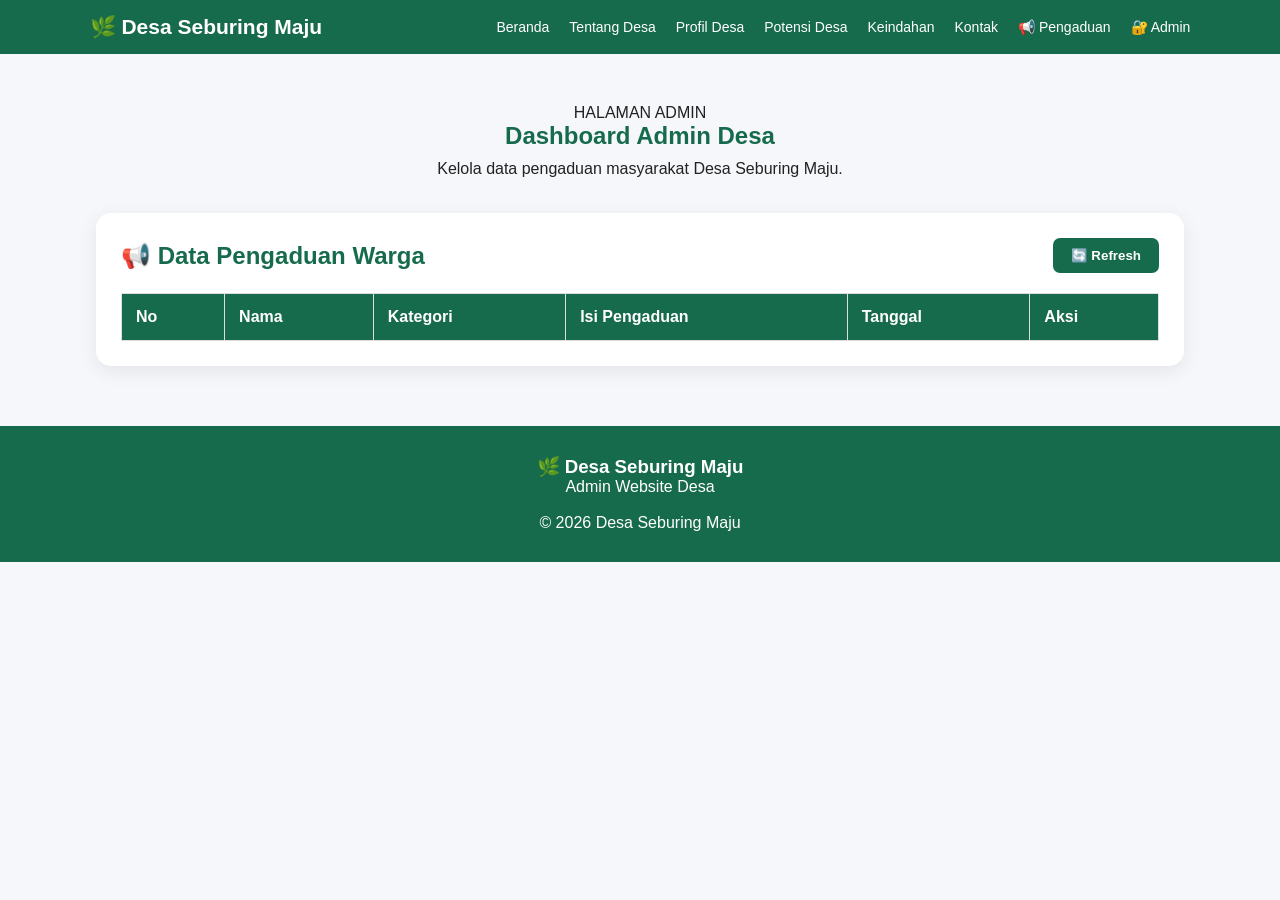
==== admin.html @ d3075429 "Add files via upload" ====
<!DOCTYPE html>
<html lang="id">

<head>
    <meta charset="UTF-8">
    <meta name="viewport" content="width=device-width, initial-scale=1.0">

    <title>Admin - Desa Seburing Maju</title>

    <link rel="stylesheet" href="style.css">

    <style>
        .admin-header {
            text-align: center;
            margin-bottom: 35px;
        }

        .admin-header h1 {
            color: #176b4d;
            margin-bottom: 10px;
        }

        .admin-box {
            background: white;
            padding: 25px;
            border-radius: 15px;
            box-shadow: 0 5px 20px rgba(0,0,0,0.08);
            overflow-x: auto;
        }

        .admin-title {
            display: flex;
            justify-content: space-between;
            align-items: center;
            margin-bottom: 20px;
        }

        .admin-title h2 {
            color: #176b4d;
        }

        .btn-refresh {
            background: #176b4d;
            color: white;
            padding: 10px 18px;
            border-radius: 7px;
            border: none;
            cursor: pointer;
        }

        .btn-delete {
            background: #d9534f;
            color: white;
            padding: 8px 12px;
            border: none;
            border-radius: 6px;
            cursor: pointer;
        }

        table {
            min-width: 850px;
        }
    </style>

</head>

<body>

    <!-- NAVBAR -->
    <nav>

        <div class="logo">
            🌿 Desa Seburing Maju
        </div>

        <ul>

            <li>
                <a href="index.html">Beranda</a>
            </li>

            <li>
                <a href="tentang.html">Tentang Desa</a>
            </li>

            <li>
                <a href="profil.html">Profil Desa</a>
            </li>

            <li>
                <a href="potensi.html">Potensi Desa</a>
            </li>

            <li>
                <a href="keindahan.html">Keindahan</a>
            </li>

            <li>
                <a href="kontak.html">Kontak</a>
            </li>

            <li>
                <a href="pengaduan.html">📢 Pengaduan</a>
            </li>

            <li>
                <a href="admin.html">🔐 Admin</a>
            </li>

        </ul>

    </nav>


    <!-- HALAMAN ADMIN -->
    <section class="container">

        <div class="admin-header">

            <p class="small-title">
                HALAMAN ADMIN
            </p>

            <h1>
                Dashboard Admin Desa
            </h1>

            <p>
                Kelola data pengaduan masyarakat
                Desa Seburing Maju.
            </p>

        </div>


        <div class="admin-box">

            <div class="admin-title">

                <h2>
                    📢 Data Pengaduan Warga
                </h2>

                <button
                    class="btn-refresh"
                    onclick="tampilkanPengaduan()">
                    🔄 Refresh
                </button>

            </div>


            <table>

                <thead>

                    <tr>
                        <th>No</th>
                        <th>Nama</th>
                        <th>Kategori</th>
                        <th>Isi Pengaduan</th>
                        <th>Tanggal</th>
                        <th>Aksi</th>
                    </tr>

                </thead>

                <tbody id="dataPengaduan">

                </tbody>

            </table>

        </div>

    </section>


    <!-- FOOTER -->
    <footer>

        <h3>
            🌿 Desa Seburing Maju
        </h3>

        <p>
            Admin Website Desa
        </p>

        <br>

        <p>
            © 2026 Desa Seburing Maju
        </p>

    </footer>


    <script src="script.js"></script>

    <script>
        tampilkanPengaduan();
    </script>

</body>

</html>
---- style.css ----
* {
    margin: 0;
    padding: 0;
    box-sizing: border-box;
    font-family: Arial, sans-serif;
}

body {
    background: #f5f7fa;
    color: #222;
}

nav {
    background: #176b4d;
    color: white;
    padding: 15px 7%;
    display: flex;
    justify-content: space-between;
    align-items: center;
    position: sticky;
    top: 0;
    z-index: 100;
}

.logo {
    font-size: 21px;
    font-weight: bold;
}

nav ul {
    display: flex;
    list-style: none;
    gap: 20px;
}

nav ul li a {
    color: white;
    text-decoration: none;
    font-size: 14px;
}

nav ul li a:hover {
    color: #b8f2d4;
}

.hero {
    min-height: 420px;
    background: linear-gradient(135deg, #176b4d, #35a978);
    color: white;
    display: flex;
    flex-direction: column;
    justify-content: center;
    padding: 50px 8%;
}

.hero h1 {
    font-size: 48px;
    margin: 15px 0;
}

.hero p {
    font-size: 18px;
    max-width: 650px;
    line-height: 1.7;
}

.btn {
    display: inline-block;
    width: fit-content;
    margin-top: 25px;
    padding: 13px 25px;
    background: white;
    color: #176b4d;
    text-decoration: none;
    border-radius: 8px;
    font-weight: bold;
}

.container {
    width: 85%;
    max-width: 1100px;
    margin: 50px auto;
}

.title {
    text-align: center;
    margin-bottom: 35px;
}

.title h2 {
    color: #176b4d;
    font-size: 32px;
    margin-bottom: 10px;
}

.cards {
    display: grid;
    grid-template-columns: repeat(3, 1fr);
    gap: 25px;
}

.card {
    background: white;
    padding: 25px;
    border-radius: 14px;
    box-shadow: 0 5px 20px rgba(0,0,0,.08);
}

.card h3 {
    color: #176b4d;
    margin-bottom: 12px;
}

.card p {
    line-height: 1.7;
    color: #555;
}

.form-box {
    background: white;
    padding: 30px;
    max-width: 700px;
    margin: auto;
    border-radius: 15px;
    box-shadow: 0 5px 20px rgba(0,0,0,.08);
}

input, textarea, select {
    width: 100%;
    padding: 13px;
    margin: 8px 0 18px;
    border: 1px solid #ddd;
    border-radius: 8px;
    outline: none;
}

textarea {
    height: 130px;
    resize: vertical;
}

button {
    border: none;
    padding: 13px 25px;
    background: #176b4d;
    color: white;
    border-radius: 8px;
    cursor: pointer;
    font-weight: bold;
}

button:hover {
    background: #0e513a;
}

table {
    width: 100%;
    border-collapse: collapse;
    background: white;
}

th, td {
    padding: 14px;
    border: 1px solid #ddd;
    text-align: left;
}

th {
    background: #176b4d;
    color: white;
}

.delete {
    background: #d9534f;
}

footer {
    margin-top: 60px;
    padding: 30px;
    background: #176b4d;
    color: white;
    text-align: center;
}

@media(max-width: 800px) {
    nav {
        flex-direction: column;
        gap: 15px;
    }

    nav ul {
        flex-wrap: wrap;
        justify-content: center;
    }

    .hero h1 {
        font-size: 35px;
    }

    .cards {
        grid-template-columns: 1fr;
    }
}
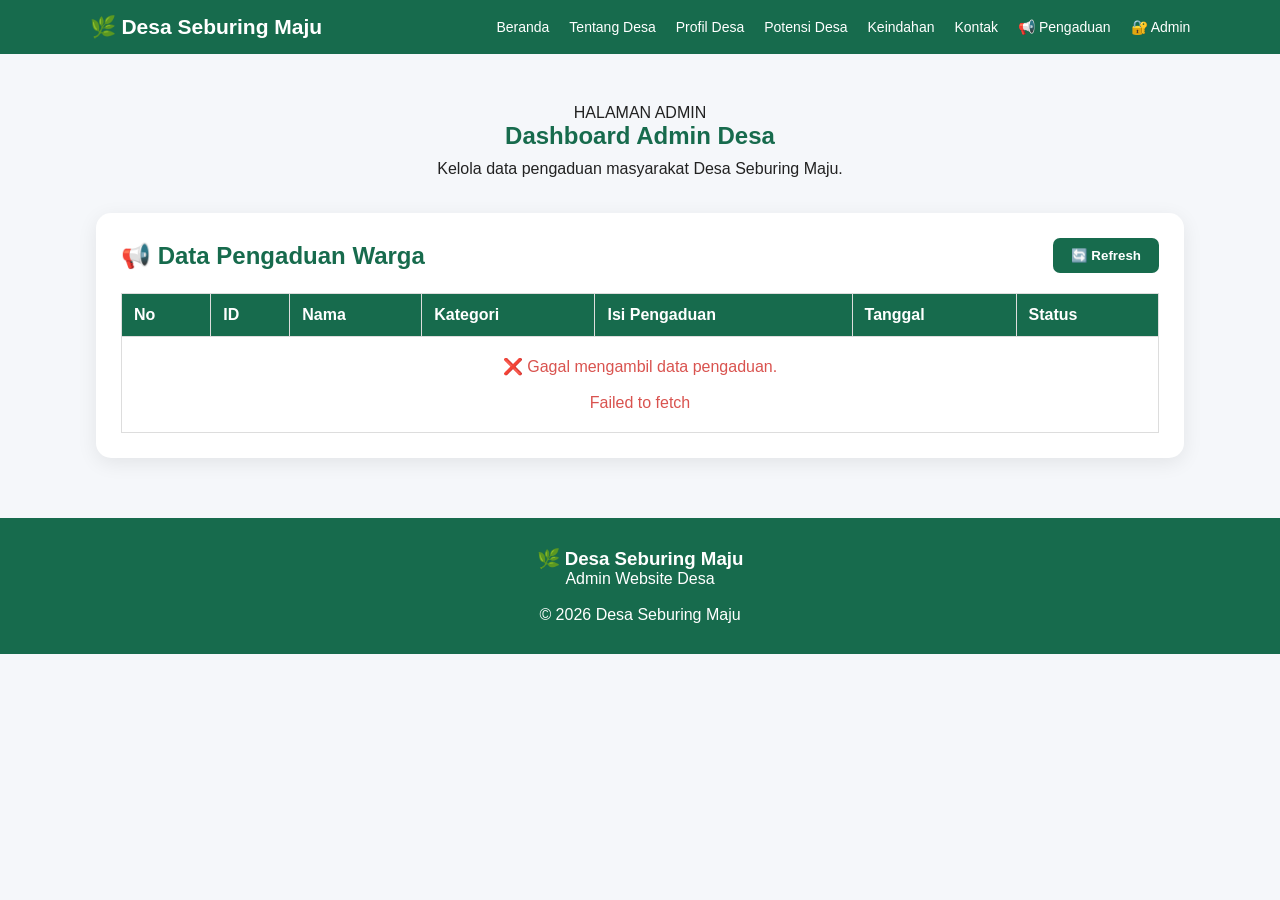
==== commit 9c9d33d8: "Update admin.html" ====
--- a/admin.html
+++ b/admin.html
@@ -1,15 +1,23 @@
+
 <!DOCTYPE html>
 <html lang="id">
 
 <head>
+
     <meta charset="UTF-8">
-    <meta name="viewport" content="width=device-width, initial-scale=1.0">
+
+    <meta
+        name="viewport"
+        content="width=device-width, initial-scale=1.0"
+    >
 
     <title>Admin - Desa Seburing Maju</title>
 
     <link rel="stylesheet" href="style.css">
 
+
     <style>
+
         .admin-header {
             text-align: center;
             margin-bottom: 35px;
@@ -48,6 +56,10 @@
             cursor: pointer;
         }
 
+        .btn-refresh:hover {
+            opacity: 0.85;
+        }
+
         .btn-delete {
             background: #d9534f;
             color: white;
@@ -57,151 +69,458 @@
             cursor: pointer;
         }
 
+        .btn-delete:hover {
+            background: #c9302c;
+        }
+
         table {
+            width: 100%;
             min-width: 850px;
-        }
+            border-collapse: collapse;
+        }
+
+        table th,
+        table td {
+            padding: 12px;
+            border-bottom: 1px solid #ddd;
+            text-align: left;
+        }
+
+        table th {
+            background: #176b4d;
+            color: white;
+        }
+
+        table tr:hover {
+            background: #f5f5f5;
+        }
+
+        .status {
+            padding: 5px 10px;
+            border-radius: 20px;
+            font-size: 13px;
+            background: #fff3cd;
+            color: #856404;
+        }
+
+        .loading {
+            text-align: center;
+            padding: 25px;
+            color: #176b4d;
+        }
+
+        .error {
+            text-align: center;
+            padding: 20px;
+            color: #d9534f;
+        }
+
     </style>
 
 </head>
 
+
 <body>
 
-    <!-- NAVBAR -->
-    <nav>
-
-        <div class="logo">
-            🌿 Desa Seburing Maju
+
+<!-- =========================
+     NAVBAR
+========================= -->
+
+<nav>
+
+    <div class="logo">
+        🌿 Desa Seburing Maju
+    </div>
+
+
+    <ul>
+
+        <li>
+            <a href="index.html">
+                Beranda
+            </a>
+        </li>
+
+        <li>
+            <a href="tentang.html">
+                Tentang Desa
+            </a>
+        </li>
+
+        <li>
+            <a href="profil.html">
+                Profil Desa
+            </a>
+        </li>
+
+        <li>
+            <a href="potensi.html">
+                Potensi Desa
+            </a>
+        </li>
+
+        <li>
+            <a href="keindahan.html">
+                Keindahan
+            </a>
+        </li>
+
+        <li>
+            <a href="kontak.html">
+                Kontak
+            </a>
+        </li>
+
+        <li>
+            <a href="pengaduan.html">
+                📢 Pengaduan
+            </a>
+        </li>
+
+        <li>
+            <a href="admin.html" class="active">
+                🔐 Admin
+            </a>
+        </li>
+
+    </ul>
+
+</nav>
+
+
+
+<!-- =========================
+     HALAMAN ADMIN
+========================= -->
+
+<section class="container">
+
+
+    <div class="admin-header">
+
+        <p class="small-title">
+            HALAMAN ADMIN
+        </p>
+
+
+        <h1>
+            Dashboard Admin Desa
+        </h1>
+
+
+        <p>
+            Kelola data pengaduan masyarakat
+            Desa Seburing Maju.
+        </p>
+
+    </div>
+
+
+
+    <div class="admin-box">
+
+
+        <div class="admin-title">
+
+            <h2>
+                📢 Data Pengaduan Warga
+            </h2>
+
+
+            <button
+                class="btn-refresh"
+                onclick="tampilkanPengaduan()"
+            >
+                🔄 Refresh
+            </button>
+
         </div>
 
-        <ul>
-
-            <li>
-                <a href="index.html">Beranda</a>
-            </li>
-
-            <li>
-                <a href="tentang.html">Tentang Desa</a>
-            </li>
-
-            <li>
-                <a href="profil.html">Profil Desa</a>
-            </li>
-
-            <li>
-                <a href="potensi.html">Potensi Desa</a>
-            </li>
-
-            <li>
-                <a href="keindahan.html">Keindahan</a>
-            </li>
-
-            <li>
-                <a href="kontak.html">Kontak</a>
-            </li>
-
-            <li>
-                <a href="pengaduan.html">📢 Pengaduan</a>
-            </li>
-
-            <li>
-                <a href="admin.html">🔐 Admin</a>
-            </li>
-
-        </ul>
-
-    </nav>
-
-
-    <!-- HALAMAN ADMIN -->
-    <section class="container">
-
-        <div class="admin-header">
-
-            <p class="small-title">
-                HALAMAN ADMIN
-            </p>
-
-            <h1>
-                Dashboard Admin Desa
-            </h1>
-
-            <p>
-                Kelola data pengaduan masyarakat
-                Desa Seburing Maju.
-            </p>
-
-        </div>
-
-
-        <div class="admin-box">
-
-            <div class="admin-title">
-
-                <h2>
-                    📢 Data Pengaduan Warga
-                </h2>
-
-                <button
-                    class="btn-refresh"
-                    onclick="tampilkanPengaduan()">
-                    🔄 Refresh
-                </button>
-
-            </div>
-
-
-            <table>
-
-                <thead>
-
-                    <tr>
-                        <th>No</th>
-                        <th>Nama</th>
-                        <th>Kategori</th>
-                        <th>Isi Pengaduan</th>
-                        <th>Tanggal</th>
-                        <th>Aksi</th>
-                    </tr>
-
-                </thead>
-
-                <tbody id="dataPengaduan">
-
-                </tbody>
-
-            </table>
-
-        </div>
-
-    </section>
-
-
-    <!-- FOOTER -->
-    <footer>
-
-        <h3>
-            🌿 Desa Seburing Maju
-        </h3>
-
-        <p>
-            Admin Website Desa
-        </p>
-
-        <br>
-
-        <p>
-            © 2026 Desa Seburing Maju
-        </p>
-
-    </footer>
-
-
-    <script src="script.js"></script>
-
-    <script>
-        tampilkanPengaduan();
-    </script>
+
+
+        <table>
+
+            <thead>
+
+                <tr>
+
+                    <th>No</th>
+
+                    <th>ID</th>
+
+                    <th>Nama</th>
+
+                    <th>Kategori</th>
+
+                    <th>Isi Pengaduan</th>
+
+                    <th>Tanggal</th>
+
+                    <th>Status</th>
+
+                </tr>
+
+            </thead>
+
+
+            <tbody id="dataPengaduan">
+
+                <tr>
+
+                    <td
+                        colspan="7"
+                        class="loading"
+                    >
+                        Memuat data pengaduan...
+                    </td>
+
+                </tr>
+
+            </tbody>
+
+        </table>
+
+
+    </div>
+
+
+</section>
+
+
+
+<!-- =========================
+     FOOTER
+========================= -->
+
+<footer>
+
+    <h3>
+        🌿 Desa Seburing Maju
+    </h3>
+
+
+    <p>
+        Admin Website Desa
+    </p>
+
+
+    <br>
+
+
+    <p>
+        © 2026 Desa Seburing Maju
+    </p>
+
+</footer>
+
+
+
+<script>
+
+// ==================================================
+// API URL GOOGLE APPS SCRIPT
+// ==================================================
+
+const API_URL =
+"https://script.google.com/macros/s/AKfycbywegBy98GOQxDyWtociUqRnRGBqcs5AnKL5wyGyXudi-I-0DWAY5TgDvrw84DfBRQWew/exec";
+
+
+// ==================================================
+// MENAMPILKAN DATA PENGADUAN
+// ==================================================
+
+async function tampilkanPengaduan() {
+
+    const tbody =
+        document.getElementById("dataPengaduan");
+
+
+    tbody.innerHTML = `
+        <tr>
+            <td colspan="7" class="loading">
+                🔄 Mengambil data dari database...
+            </td>
+        </tr>
+    `;
+
+
+    try {
+
+        const response =
+            await fetch(API_URL);
+
+
+        if (!response.ok) {
+
+            throw new Error(
+                "HTTP Error " + response.status
+            );
+
+        }
+
+
+        const hasil =
+            await response.json();
+
+
+        if (!hasil.success) {
+
+            throw new Error(
+                hasil.message || "Gagal mengambil data."
+            );
+
+        }
+
+
+        const data =
+            hasil.data || [];
+
+
+        // ==========================================
+        // JIKA BELUM ADA DATA
+        // ==========================================
+
+        if (data.length === 0) {
+
+            tbody.innerHTML = `
+                <tr>
+                    <td
+                        colspan="7"
+                        style="text-align:center;padding:25px;"
+                    >
+                        📭 Belum ada pengaduan.
+                    </td>
+                </tr>
+            `;
+
+            return;
+        }
+
+
+        // ==========================================
+        // TAMPILKAN DATA
+        // ==========================================
+
+        tbody.innerHTML = "";
+
+
+        data.forEach(function(item, index) {
+
+
+            const tanggal =
+                item.tanggal
+                ? new Date(item.tanggal)
+                    .toLocaleString("id-ID")
+                : "-";
+
+
+            const row =
+                document.createElement("tr");
+
+
+            row.innerHTML = `
+
+                <td>
+                    ${index + 1}
+                </td>
+
+                <td>
+                    ${item.id || "-"}
+                </td>
+
+                <td>
+                    ${escapeHTML(item.nama || "-")}
+                </td>
+
+                <td>
+                    ${escapeHTML(item.kategori || "-")}
+                </td>
+
+                <td>
+                    ${escapeHTML(item.isi_pengaduan || "-")}
+                </td>
+
+                <td>
+                    ${tanggal}
+                </td>
+
+                <td>
+
+                    <span class="status">
+
+                        ${escapeHTML(item.status || "Menunggu")}
+
+                    </span>
+
+                </td>
+
+            `;
+
+
+            tbody.appendChild(row);
+
+        });
+
+
+    } catch (error) {
+
+        console.error(error);
+
+
+        tbody.innerHTML = `
+
+            <tr>
+
+                <td
+                    colspan="7"
+                    class="error"
+                >
+
+                    ❌ Gagal mengambil data pengaduan.
+
+                    <br><br>
+
+                    ${escapeHTML(error.message)}
+
+                </td>
+
+            </tr>
+
+        `;
+
+    }
+
+}
+
+
+// ==================================================
+// MENCEGAH HTML DARI DATA SPREADSHEET
+// ==================================================
+
+function escapeHTML(text) {
+
+    const div =
+        document.createElement("div");
+
+    div.textContent = text;
+
+    return div.innerHTML;
+
+}
+
+
+// ==================================================
+// JALANKAN OTOMATIS SAAT HALAMAN DIBUKA
+// ==================================================
+
+tampilkanPengaduan();
+
+</script>
+
 
 </body>
 
-</html>+</html>
+
+
